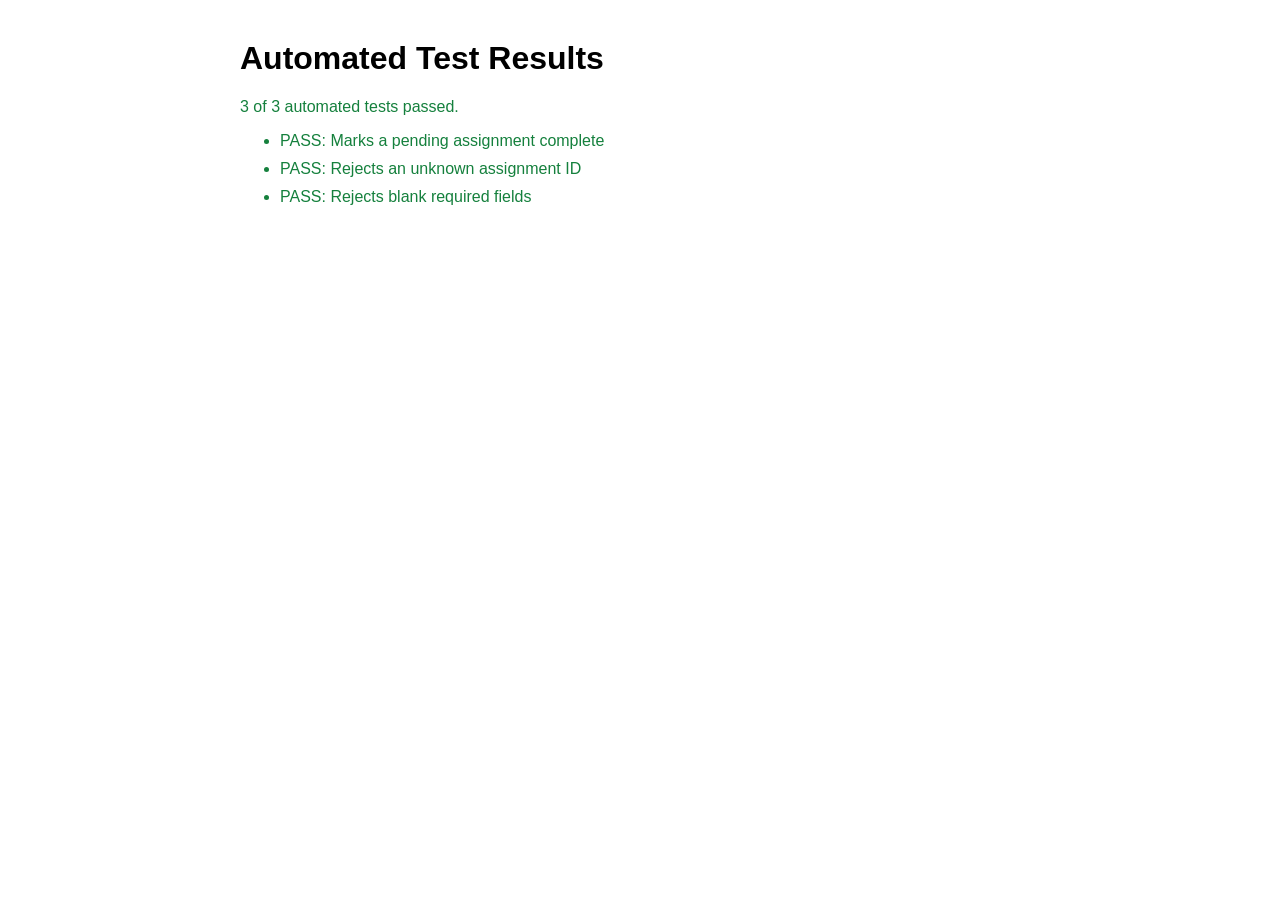
==== tests.html @ 22fbb947 "Add assignment completion tracking and browser tests" ====
<!DOCTYPE html>
<html lang="en">
<head>
    <meta charset="UTF-8">
    <meta name="viewport" content="width=device-width, initial-scale=1.0">
    <title>Assignment Tracker Tests</title>
    <style>
        body { max-width: 800px; margin: 40px auto; padding: 0 20px; font-family: Arial, sans-serif; }
        .pass { color: #15803d; }
        .fail { color: #b91c1c; }
        li { margin: 10px 0; }
    </style>
    <script type="module" src="tests/browser-tests.js"></script>
</head>
<body>
    <h1>Automated Test Results</h1>
    <p id="summary">Running tests...</p>
    <ul id="results"></ul>
</body>
</html>
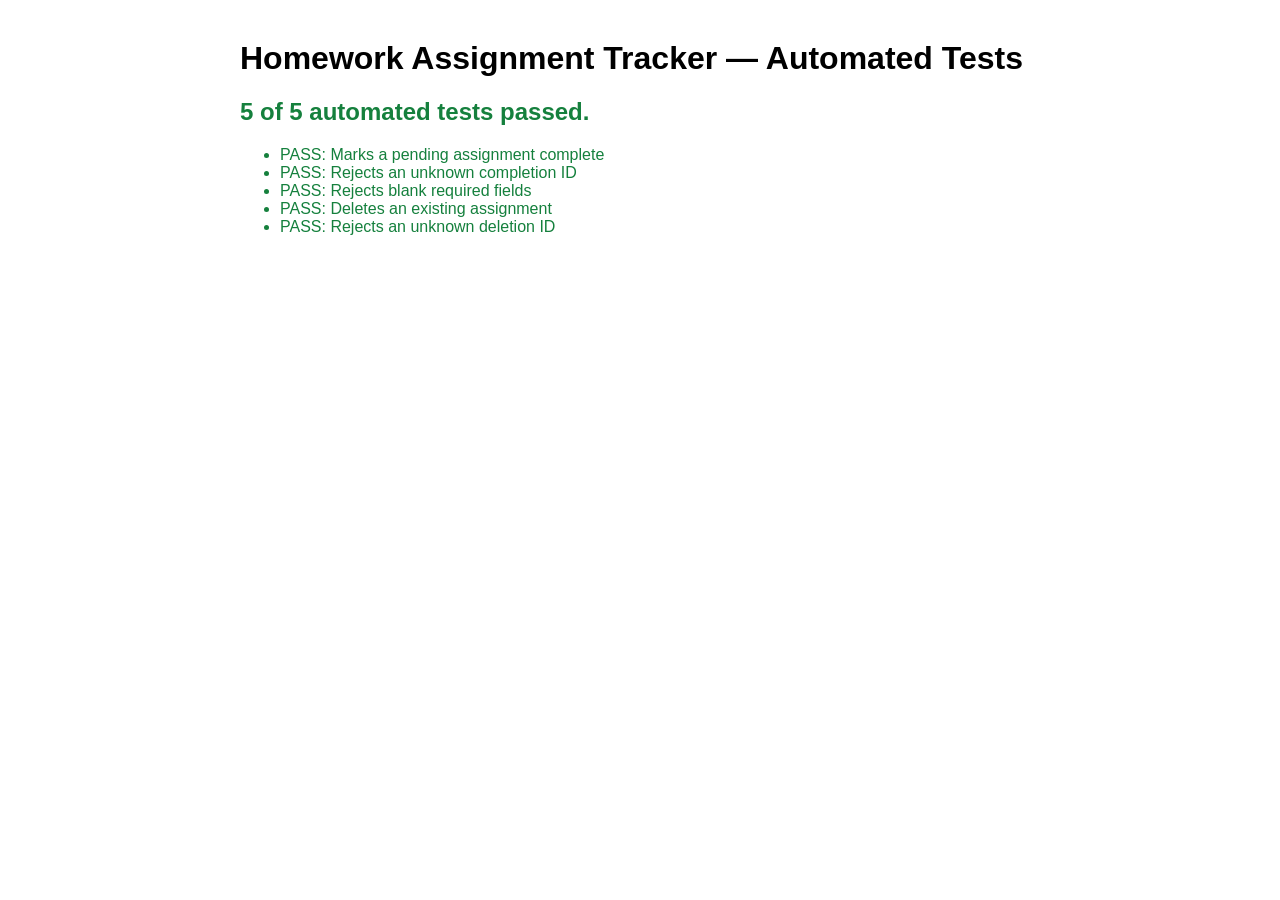
==== commit d0de67e9: "Add assignment deletion with confirmation" ====
--- a/tests.html
+++ b/tests.html
@@ -8,13 +8,12 @@
         body { max-width: 800px; margin: 40px auto; padding: 0 20px; font-family: Arial, sans-serif; }
         .pass { color: #15803d; }
         .fail { color: #b91c1c; }
-        li { margin: 10px 0; }
     </style>
     <script type="module" src="tests/browser-tests.js"></script>
 </head>
 <body>
-    <h1>Automated Test Results</h1>
-    <p id="summary">Running tests...</p>
+    <h1>Homework Assignment Tracker — Automated Tests</h1>
+    <h2 id="summary">Running tests…</h2>
     <ul id="results"></ul>
 </body>
 </html>
